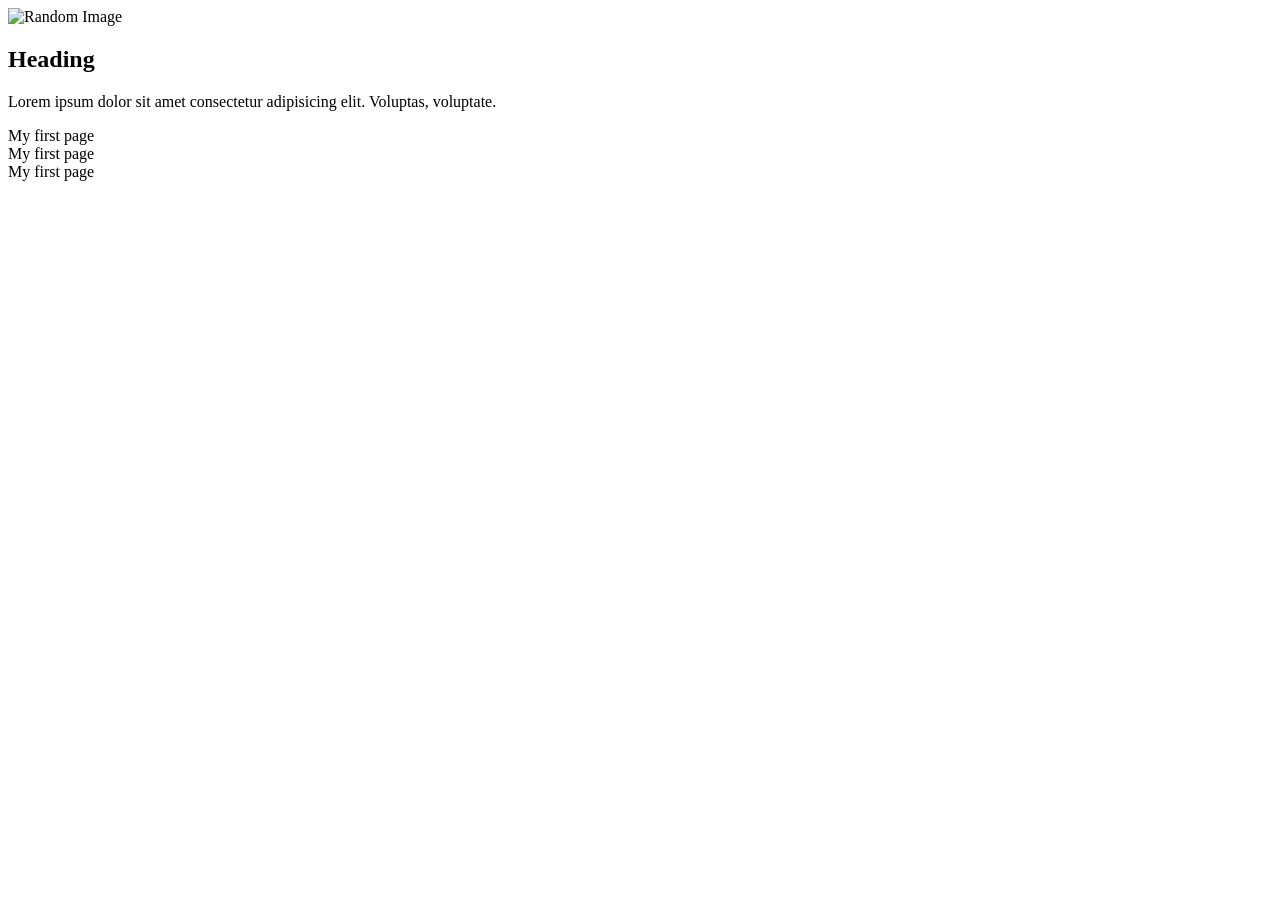
==== index.html @ fc4e5ba3 "first commit" ====
<!doctype html>
<html lang="en">
  <head>
    <meta charset="UTF-8" />
    <meta name="viewport" content="width=device-width, initial-scale=1.0" />
    <title>My First</title>
    <style></style>
  </head>
  <body>
    <section>
      <!-- hero section -->
      <div>
        <img
          src="https://skye8.tech/assets/img/hero-img.jpg"
          alt="Random Image"
          width="300px"
        />
      </div>
      <div>
        <h1>Heading</h1>
        <p>
          Lorem ipsum dolor sit amet consectetur adipisicing elit. Voluptas,
          voluptate.
        </p>
      </div>
    </section>
    <div>My first page</div>
    <div>My first page</div>
    <div>My first page</div>
  </body>
</html>
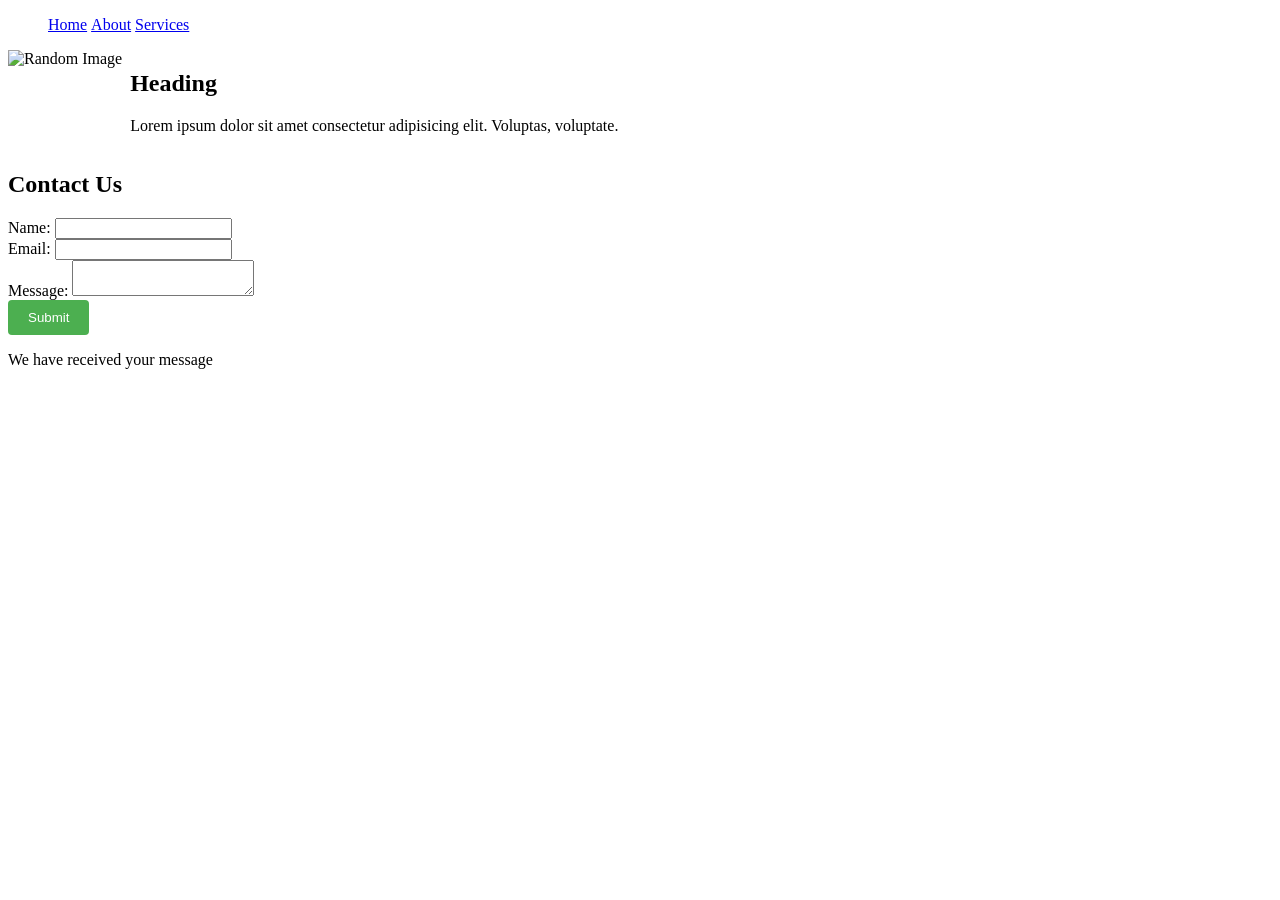
==== commit 7d2cb3d4: "add more files here" ====
--- a/index.html
+++ b/index.html
@@ -3,11 +3,22 @@
   <head>
     <meta charset="UTF-8" />
     <meta name="viewport" content="width=device-width, initial-scale=1.0" />
+    <link rel="stylesheet" href="styles/style.css" />
     <title>My First</title>
     <style></style>
   </head>
   <body>
-    <section>
+    <header>
+      <nav class="nav">
+        <ul class="nav-list flex gap-4">
+          <li><a href="#">Home</a></li>
+          <li><a href="./pages/about.html">About</a></li>
+          <!-- Do same for services -->
+          <li><a href="#">Services</a></li>
+        </ul>
+      </nav>
+    </header>
+    <section class="flex gap-8">
       <!-- hero section -->
       <div>
         <img
@@ -24,8 +35,25 @@
         </p>
       </div>
     </section>
-    <div>My first page</div>
-    <div>My first page</div>
-    <div>My first page</div>
+    <section>
+      <!-- Contact us -->
+      <h2>Contact Us</h2>
+      <form id="contact-form">
+        <label for="name">Name:</label>
+        <input type="text" id="name" name="name" required />
+        <br />
+        <label for="email">Email:</label>
+        <input type="email" id="email" name="email" required />
+        <br />
+        <label for="message">Message:</label>
+        <textarea id="message" name="message" required></textarea>
+        <br />
+        <button type="submit" id="submit-btn">Submit</button>
+      </form>
+      <!-- This should only be visible  after form submission-->
+      <p>We have received your message</p>
+    </section>
+
+    <script src="./scripts/script.js"></script>
   </body>
 </html>
--- a/styles/style.css
+++ b/styles/style.css
@@ -0,0 +1,30 @@
+li {
+  list-style: none;
+}
+
+.flex {
+  display: flex;
+}
+
+.nav-list {
+}
+
+.gap-4 {
+  gap: 4px;
+}
+
+.gap-6 {
+  gap: 6px;
+}
+.gap-8 {
+  gap: 8px;
+}
+
+#submit-btn {
+  background-color: #4caf50;
+  color: white;
+  padding: 10px 20px;
+  border: none;
+  border-radius: 4px;
+  cursor: pointer;
+}
